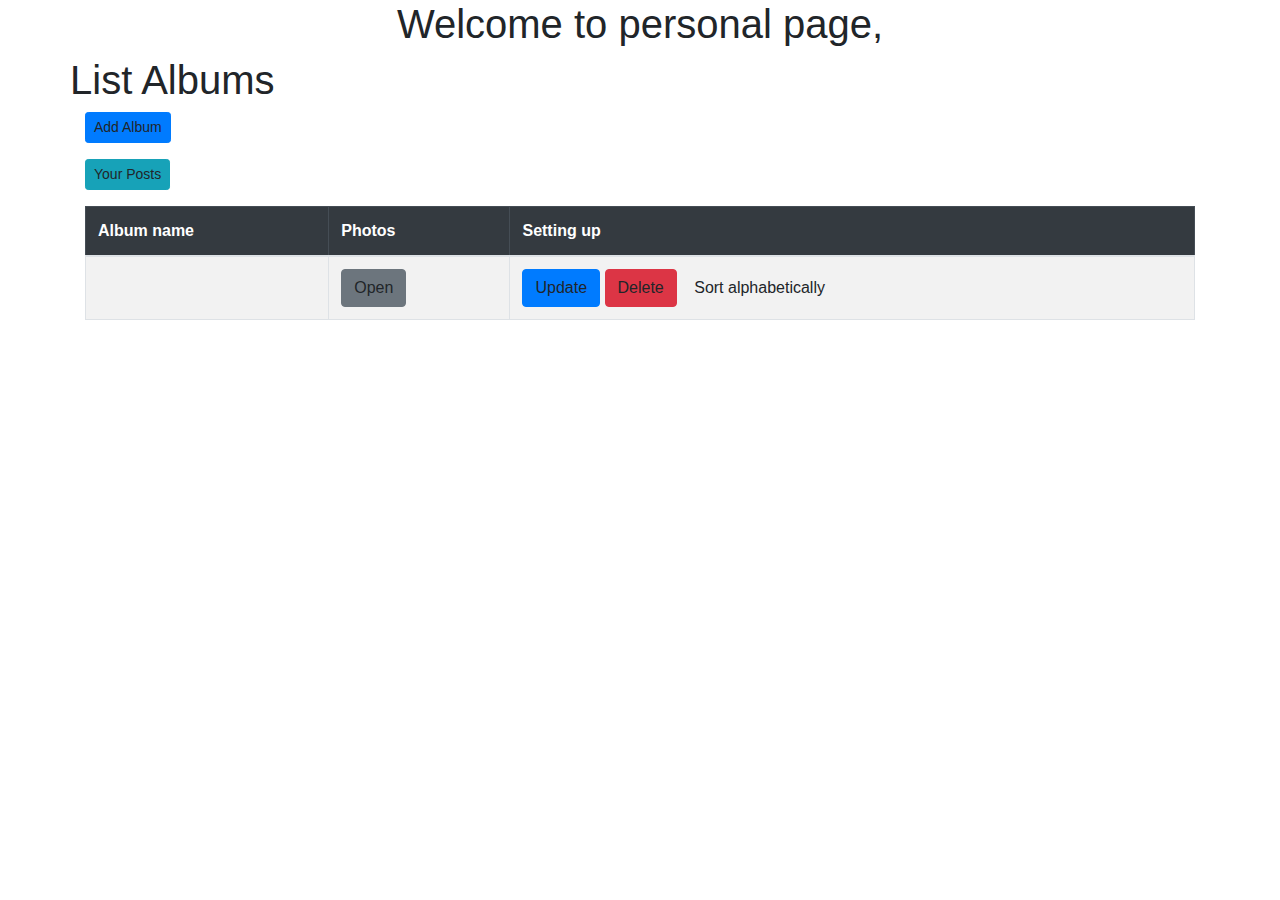
==== PRBD/src/main/resources/templates/personal_page.html @ 7afe29b8 "A project for the PRBD lesson is ready" ====
<!DOCTYPE html>
<html lang="en" xmlns:th="http://www.thymeleaf.org">
<head>
    <meta charset="UTF-8">
    <title>Personal Page</title>
    <link rel="stylesheet" href="https://stackpath.bootstrapcdn.com/bootstrap/4.4.1/css/bootstrap.min.css" integrity="sha384-Vkoo8x4CGsO3+Hhxv8T/Q5PaXtkKtu6ug5TOeNV6gBiFeWPGFN9MuhOf23Q9Ifjh" crossorigin="anonymous">
    <script defer src="https://cdnjs.cloudflare.com/ajax/libs/twitter-bootstrap/3.4.1/js/bootstrap.min.js" integrity="sha512-oBTprMeNEKCnqfuqKd6sbvFzmFQtlXS3e0C/RGFV0hD6QzhHV+ODfaQbAlmY6/q0ubbwlAM/nCJjkrgA3waLzg==" crossorigin="anonymous"></script>
</head>
<body>
<h1 align="center">Welcome to personal page, <span th:text="${user.getName()}"></span></h1>

<div class="container">
    <div class="row">
        <h1>List Albums </h1>
    </div>
    <div class="row">
        <div class="col-lg-3">
            <a th:href = "@{/albums/new}" class="btn btn-primary btn-sm mb-3"> Add Album</a>
        </div>
    </div>
    <div class="row">
        <div class="col-lg-3">
            <a th:href = "@{/posts}" class="btn btn-info btn-sm mb-3"> Your Posts</a>
        </div>
    </div>

    <table class="table table-striped table-bordered">
        <thead class="table-dark">
        <tr>
            <th>Album name</th>
            <th>Photos</th>
            <th>Setting up</th>
        </tr>
        </thead>
        <tbody>
        <tr th:each = "album: ${albums}">
            <td th:text="${album.getName()}"></td>
            <td>
                <a th:href="@{/albums/{id}(id=${album.getId()})}" class="btn btn-secondary">Open</a>
            </td>
            <td>
                <a th:href="@{/albums/edit/{id}(id=${album.id})}" class="btn btn-primary">Update</a>
                <a th:href="@{/albums/delete/{id}(id=${album.id})}" class="btn btn-danger">Delete</a>
                <a th:href="@{/albums/sort}" class="btn bnt-info">Sort alphabetically</a>
            </td>
        </tr>
        </tbody>
    </table>
</div>
</body>
</html>
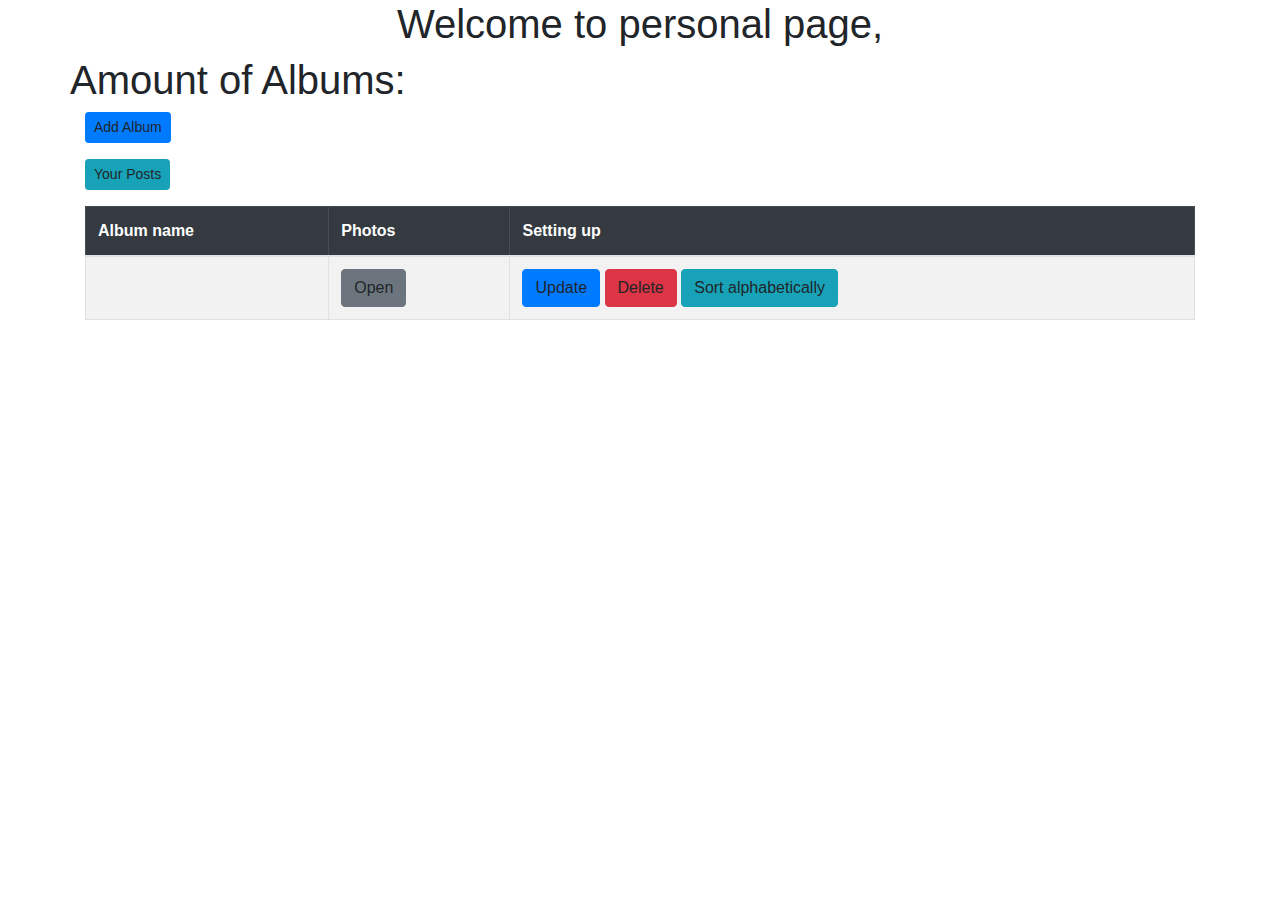
==== commit 4bbad4f9: "Some changes came" ====
--- a/PRBD/src/main/resources/templates/personal_page.html
+++ b/PRBD/src/main/resources/templates/personal_page.html
@@ -11,7 +11,7 @@
 
 <div class="container">
     <div class="row">
-        <h1>List Albums </h1>
+        <h1>Amount of Albums: <span th:text="${count}"></span> </h1>
     </div>
     <div class="row">
         <div class="col-lg-3">
@@ -41,7 +41,7 @@
             <td>
                 <a th:href="@{/albums/edit/{id}(id=${album.id})}" class="btn btn-primary">Update</a>
                 <a th:href="@{/albums/delete/{id}(id=${album.id})}" class="btn btn-danger">Delete</a>
-                <a th:href="@{/albums/sort}" class="btn bnt-info">Sort alphabetically</a>
+                <a th:href="@{/albums/sort/{id}(id=${album.id})}" class="btn btn-info">Sort alphabetically</a>
             </td>
         </tr>
         </tbody>
